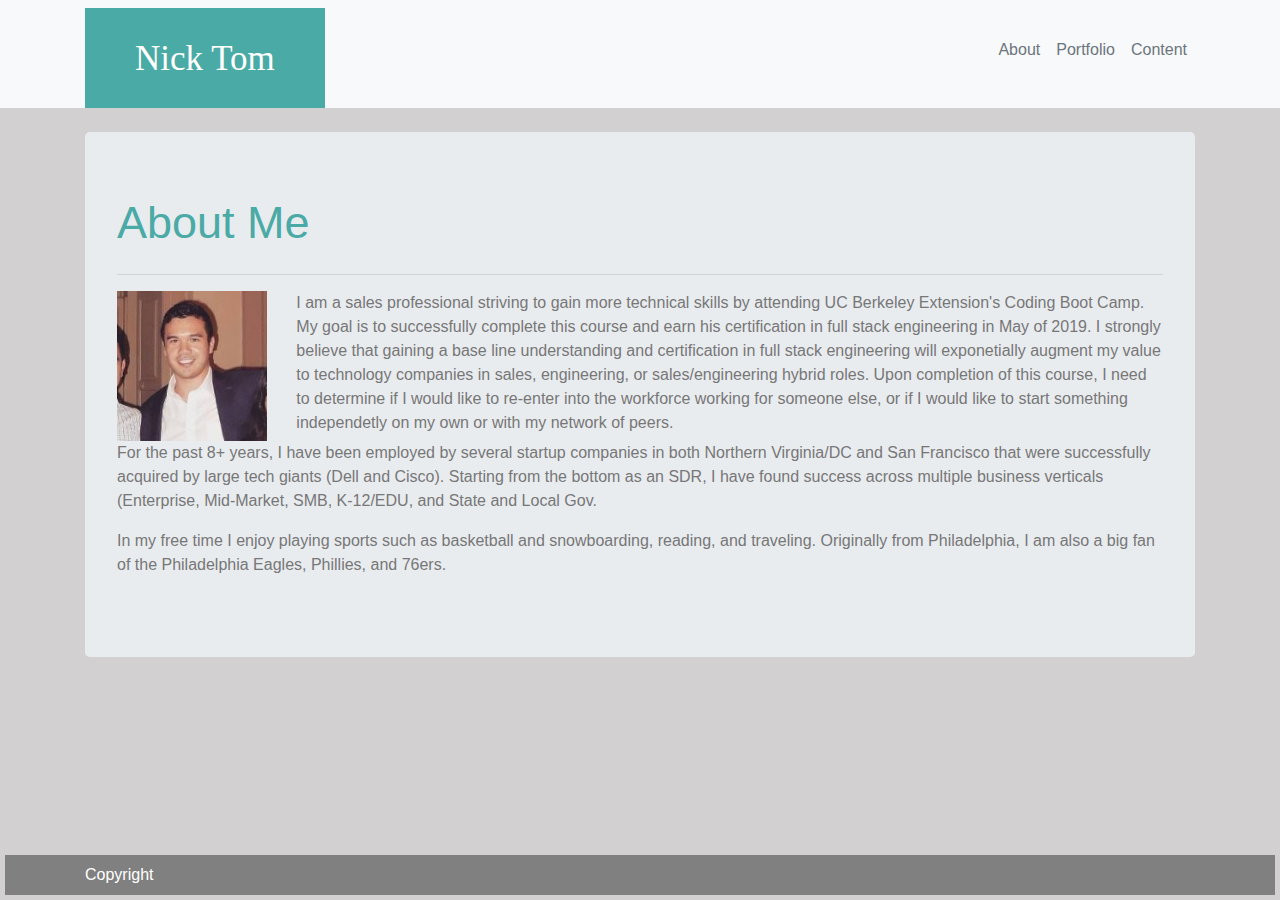
==== index.html @ 88dad6e5 "Long overdue push" ====
<!doctype html>
<html lang="en">
  <head>
    <!-- Required meta tags -->
    <meta charset="utf-8">
    <meta name="viewport" content="width=device-width, initial-scale=1, shrink-to-fit=no">

    <!-- Bootstrap CSS -->
    <link rel="stylesheet" href="https://stackpath.bootstrapcdn.com/bootstrap/4.3.1/css/bootstrap.min.css" integrity="sha384-ggOyR0iXCbMQv3Xipma34MD+dH/1fQ784/j6cY/iJTQUOhcWr7x9JvoRxT2MZw1T" crossorigin="anonymous">

    <link rel="stylesheet" href="style.css">

    <title>Nick Tom's Portfolio</title>
  </head>
  <body>
      
                <nav class="navbar navbar-expand-lg navbar-dark bg-light">
                        <div class="container">
                        <a class="navbar-brand"><p class="text-justify">Nick Tom</p></a>
                        <button class="navbar-toggler" type="button" data-toggle="collapse" data-target="#navbarNav" aria-controls="navbarNav" aria-expanded="false" aria-label="Toggle navigation">
                          <span class="navbar-toggler-icon"></span>
                        </button>
                        <div class="collapse navbar-collapse" id="navbarNav">
                          <ul class="navbar-nav ml-auto">
                            <li class="nav-item">
                              <a class="nav-link" href="#"><p class="text-secondary">About </p><span class="sr-only">(current)</span></a>
                            </li>
                            <li class="nav-item">
                              <a class="nav-link" href="#"><p class="text-secondary">Portfolio</p></a>
                            </li>
                            <li class="nav-item">
                              <a class="nav-link" href="#"><p class="text-secondary">Content</p></a>
                            </li>
                          </ul>
                        </div>
                        
                        </div>
                      
                      </nav>
                    
                    
                    <br>
                    <div class="container container-small">

                      
                        <div class="jumbotron">
                            <div class="row">
                              <div class="col-3"><h1>About Me</h1></div>
                              <div class="col-3"></div>
                              <div class="col-3"></div>
                            
                            </div>
                            <hr>
                            
                            <div class="row">
                              <div class="col-2"><img src="0.jpeg" width=150px height=150px></div>
                              <div class="col-10">I am a sales professional striving to gain more technical skills by attending UC Berkeley Extension's Coding Boot Camp. My goal is to successfully complete this course and earn his certification in full stack engineering in May of 2019. I strongly believe that gaining a base line understanding and certification in full stack engineering will exponetially augment my value to technology companies in sales, engineering, or sales/engineering hybrid roles. Upon completion of this course, I need to determine if I would like to re-enter into the workforce working for someone else, or if I would like to start something independetly on my own or with my network of peers.</div>
                            </div>
                            <div class="row">
                              <div class="col-12"><p>For the past 8+ years, I have been employed by several startup companies in both Northern Virginia/DC and San Francisco that were successfully acquired by large tech giants (Dell and Cisco). Starting from the bottom as an SDR, I have found success across multiple business verticals (Enterprise, Mid-Market, SMB, K-12/EDU, and State and Local Gov.</p>
                                <p>In my free time I enjoy playing sports such as basketball and snowboarding, reading, and traveling. Originally from Philadelphia, I am also a big fan of the Philadelphia Eagles, Phillies, and 76ers.</p></div>
                            </div>
                    </div>
                  </div>

                  <nav class="navbar fixed-bottom navbar-faded bg-faded">
                      <div class="container">
                          Copyright
                        </div>
                    </nav>
                      

    <!-- Optional JavaScript -->
    <!-- jQuery first, then Popper.js, then Bootstrap JS -->
    <script src="https://code.jquery.com/jquery-3.3.1.slim.min.js" integrity="sha384-q8i/X+965DzO0rT7abK41JStQIAqVgRVzpbzo5smXKp4YfRvH+8abtTE1Pi6jizo" crossorigin="anonymous"></script>
    <script src="https://cdnjs.cloudflare.com/ajax/libs/popper.js/1.14.7/umd/popper.min.js" integrity="sha384-UO2eT0CpHqdSJQ6hJty5KVphtPhzWj9WO1clHTMGa3JDZwrnQq4sF86dIHNDz0W1" crossorigin="anonymous"></script>
    <script src="https://stackpath.bootstrapcdn.com/bootstrap/4.3.1/js/bootstrap.min.js" integrity="sha384-JjSmVgyd0p3pXB1rRibZUAYoIIy6OrQ6VrjIEaFf/nJGzIxFDsf4x0xIM+B07jRM" crossorigin="anonymous"></script>
  </body>
</html>
---- style.css ----
body{
    background-color: #d2d0d0;
    color: #777777;
    font-family: 'Arial', 'Helvetica Neue', Helvetica, sans-serif;
}

.text-secondary{
    color: #777777;
}

.navbar-brand{
    height: 100px;
    padding-top: 25px;
    padding-left: 50px;
    padding-bottom: 50px;
    padding-right: 50px;
    margin-bottom: 0px;
    font-size: 35px;
    background-color: #4aaaa5;
    font-family: Georgia, 'Times New Roman', Times, serif;
}

.navbar.navbar-expand-lg.navbar-dark.bg-light {
    padding-bottom: 0px;
}

.text-justify{
    color: white;
    font-family: Georgia, 'Times New Roman', Times, serif;
}

h1{
    font-size: 45px;
    color: #4aaaa5;

}

.jumbotron {
    font-family: 'Arial', 'Helvetica Neue', Helvetica, sans-serif;
}

.navbar.fixed-bottom.navbar-faded.bg-faded{
    margin: 5px;
    background-color: gray;
    font-family: 'Arial', 'Helvetica Neue', Helvetica, sans-serif;
    color: white;
    
}

.contact{
    font-size: 75px;
}
#main-container{
    width: 800px;
}

#name{
    width: 700px;
}

#email{
    width: 700px;
}

#message{
    width: 700px;
    height: 400px;
}

.main-section{
    background-color: white;
    margin-top: 25px;
    padding-top: 50px;
}
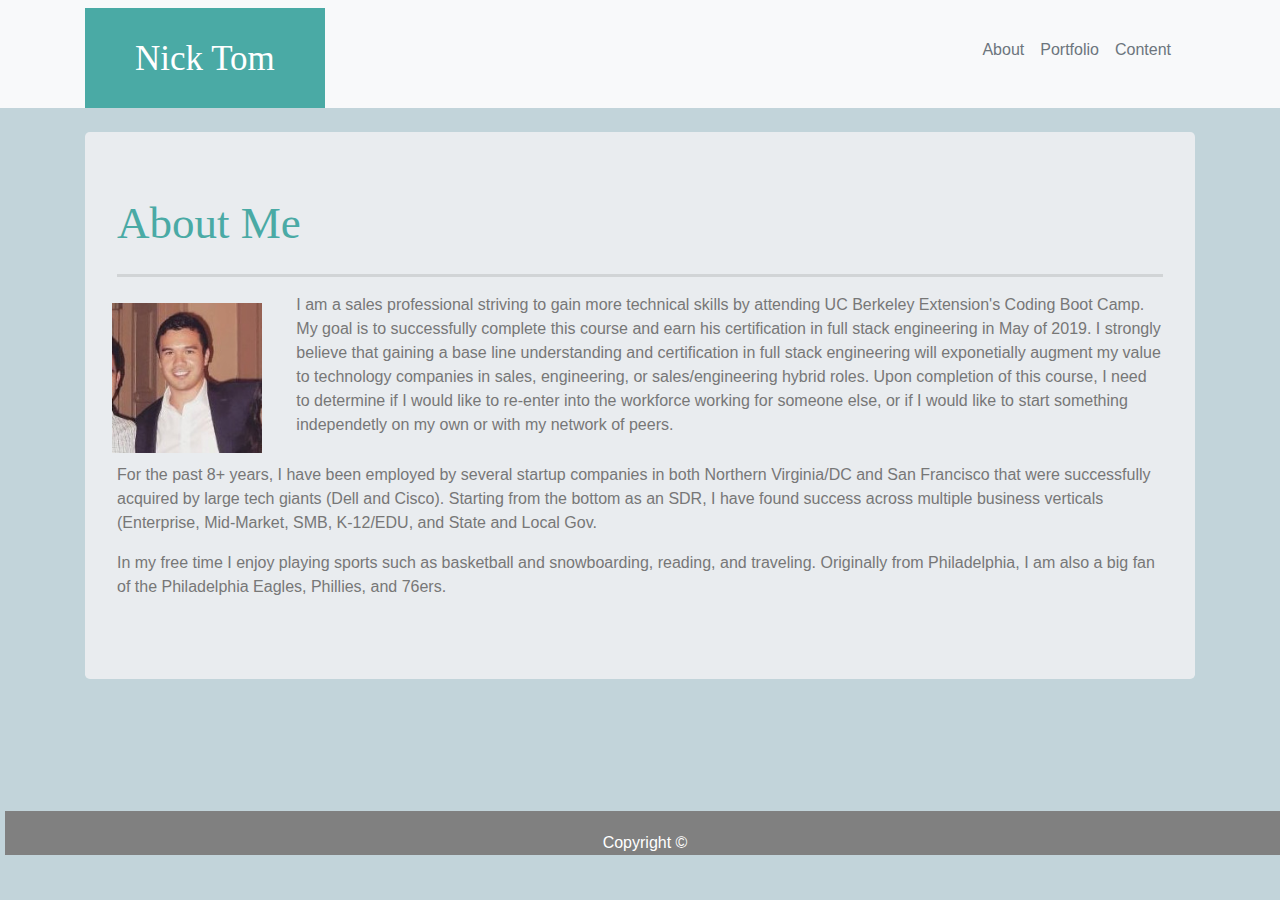
==== commit 0ac6264f: "Updating HW" ====
--- a/index.html
+++ b/index.html
@@ -17,10 +17,7 @@
                 <nav class="navbar navbar-expand-lg navbar-dark bg-light">
                         <div class="container">
                         <a class="navbar-brand"><p class="text-justify">Nick Tom</p></a>
-                        <button class="navbar-toggler" type="button" data-toggle="collapse" data-target="#navbarNav" aria-controls="navbarNav" aria-expanded="false" aria-label="Toggle navigation">
-                          <span class="navbar-toggler-icon"></span>
-                        </button>
-                        <div class="collapse navbar-collapse" id="navbarNav">
+                        <div class="navbar" id="navbarNav">
                           <ul class="navbar-nav ml-auto">
                             <li class="nav-item">
                               <a class="nav-link" href="#"><p class="text-secondary">About </p><span class="sr-only">(current)</span></a>
@@ -53,7 +50,7 @@
                             <hr>
                             
                             <div class="row">
-                              <div class="col-2"><img src="0.jpeg" width=150px height=150px></div>
+                              <div class="col-2"><img src="images/0.jpeg" width=150px height=150px></div>
                               <div class="col-10">I am a sales professional striving to gain more technical skills by attending UC Berkeley Extension's Coding Boot Camp. My goal is to successfully complete this course and earn his certification in full stack engineering in May of 2019. I strongly believe that gaining a base line understanding and certification in full stack engineering will exponetially augment my value to technology companies in sales, engineering, or sales/engineering hybrid roles. Upon completion of this course, I need to determine if I would like to re-enter into the workforce working for someone else, or if I would like to start something independetly on my own or with my network of peers.</div>
                             </div>
                             <div class="row">
@@ -63,10 +60,11 @@
                     </div>
                   </div>
 
-                  <nav class="navbar fixed-bottom navbar-faded bg-faded">
-                      <div class="container">
-                          Copyright
-                        </div>
+                  <footer>
+                    <div class="container">
+                      Copyright &copy; 
+                    </div>
+                  </footer>
                     </nav>
                       
 
--- a/style.css
+++ b/style.css
@@ -1,11 +1,21 @@
 body{
-    background-color: #d2d0d0;
+    background:rgb(194, 212, 218);
     color: #777777;
     font-family: 'Arial', 'Helvetica Neue', Helvetica, sans-serif;
 }
 
 .text-secondary{
     color: #777777;
+    font-family: 'Arial', 'Helvetica Neue', Helvetica, sans-serif;
+    font-size: 40px:
+}
+
+.col-2{
+    padding: 10px;
+}
+
+hr {
+    border-width: 3px;
 }
 
 .navbar-brand{
@@ -32,6 +42,7 @@
 h1{
     font-size: 45px;
     color: #4aaaa5;
+    font-family: 'Georgia', Times, Times New Roman, serif;
 
 }
 
@@ -48,28 +59,225 @@
 }
 
 .contact{
-    font-size: 75px;
+    font-size: 45px;
+    padding-left: 20px;
+    font-family: Georgia, 'Times New Roman', Times, serif;
 }
 #main-container{
-    width: 800px;
-}
-
-#name{
-    width: 700px;
-}
-
-#email{
-    width: 700px;
+    width: 90%;
+}
+
+label{
+    width: 854px;
+    height: 20px;
+}
+
+input{
+    width: 95%;
+    height: 34px;
+    margin-top: 5px;
+    margin-bottom: 5px;
 }
 
 #message{
-    width: 700px;
-    height: 400px;
+    width: 95%;
+    height: 250px;
 }
 
 .main-section{
     background-color: white;
     margin-top: 25px;
     padding-top: 50px;
-}
-
+    width: auto;
+    height: auto;
+}
+
+.btn.btn-info{
+    background-color: #c4c8e6;
+    margin: 10px;
+    margin-left: 35px;
+    padding-left: 15px;
+    padding-right: 15px;
+}
+
+footer{
+    position: relative;
+    top: 100px;
+    width: 100%;
+    text-align: center;
+    padding-top: 20px;
+    background-color: gray;
+    color: white;
+    margin-right: 5px;
+    margin-left: 5px;
+    margin-top: 5px;
+}
+
+.card-title{
+    position: relative;
+    top: 80%;
+    width: auto;
+    text-align: center;
+    color: white;
+    font-size: 20px;
+    background-color: #4aaaa5;
+    font-style: 'Arial', 'Helvetica Neue', Helvetica, sans-serif;
+    padding: 10px;
+    padding-left: 10px
+}
+
+.card-img{
+    width: 506px;
+    height: 350px;
+    width: auto;
+}
+
+@media (max-width: 980px) {
+    body{
+        background:rgb(194, 212, 218);
+        color: #777777;
+        font-family: 'Arial', 'Helvetica Neue', Helvetica, sans-serif;
+    }
+
+    navlink{
+        margin-right: 50px;
+    }
+    .col-10{
+        clea: right;
+    }
+    
+    .text-secondary{
+        color: #777777;
+        font-family: 'Arial', 'Helvetica Neue', Helvetica, sans-serif;
+        font-size: 40px:
+        margin-right: 100px;
+    }
+    
+    .col-2{
+        padding: 10px;
+    }
+    
+    hr {
+        border-width: 3px;
+    }
+    
+    .navbar-brand{
+        height: 75px;
+        padding-top: 25px;
+        padding-left: 50px;
+        padding-bottom: 50px;
+        padding-right: 50px;
+        margin-bottom: 0px;
+        font-size: 35px;
+        background-color: #4aaaa5;
+        font-family: Georgia, 'Times New Roman', Times, serif;
+    }
+    
+    .navbar.navbar-expand-lg.navbar-dark.bg-light {
+        padding-bottom: 0px;
+        margin-left: 100px;
+    }
+    
+    .text-justify{
+        color: white;
+        font-family: Georgia, 'Times New Roman', Times, serif;
+    }
+    
+    h1{
+        font-size: 45px;
+        color: #4aaaa5;
+        font-family: 'Georgia', Times, Times New Roman, serif;
+    
+    }
+    
+    .jumbotron {
+        font-family: 'Arial', 'Helvetica Neue', Helvetica, sans-serif;
+    }
+    
+    .navbar.fixed-bottom.navbar-faded.bg-faded{
+        margin: 5px;
+        background-color: gray;
+        font-family: 'Arial', 'Helvetica Neue', Helvetica, sans-serif;
+        color: white;
+        
+    }
+    
+    .contact{
+        font-size: 45px;
+        padding-left: 20px;
+        font-family: Georgia, 'Times New Roman', Times, serif;
+    }
+    #main-container{
+        width: 90%;
+    }
+    
+    label{
+        width: 854px;
+        height: 20px;
+    }
+    
+    input{
+        width: 95%;
+        height: 34px;
+        margin-top: 5px;
+        margin-bottom: 5px;
+    }
+    
+    #message{
+        width: 95%;
+        height: 250px;
+    }
+    
+    .main-section{
+        background-color: white;
+        margin-top: 25px;
+        padding-top: 50px;
+        width: auto;
+        height: auto;
+    }
+    
+    .btn.btn-info{
+        background-color: #c4c8e6;
+        margin: 10px;
+        margin-left: 35px;
+        padding-left: 15px;
+        padding-right: 15px;
+    }
+    
+    footer{
+        position: relative;
+        top: 100px;
+        width: 100%;
+        text-align: center;
+        padding-top: 20px;
+        background-color: gray;
+        color: white;
+        margin-right: 5px;
+        margin-left: 5px;
+        margin-top: 5px;
+    }
+    
+    .card-title{
+        position: relative;
+        top: 80%;
+        width: auto;
+        text-align: center;
+        color: white;
+        font-size: 20px;
+        background-color: #4aaaa5;
+        font-style: 'Arial', 'Helvetica Neue', Helvetica, sans-serif;
+        padding: 10px;
+        padding-left: 10px
+    }
+    
+    .card-img{
+        width: 506px;
+        height: 350px;
+        width: auto;
+    }
+
+}
+
+@media (max-width: 768px) {}
+
+@media (max-width: 640px) {}